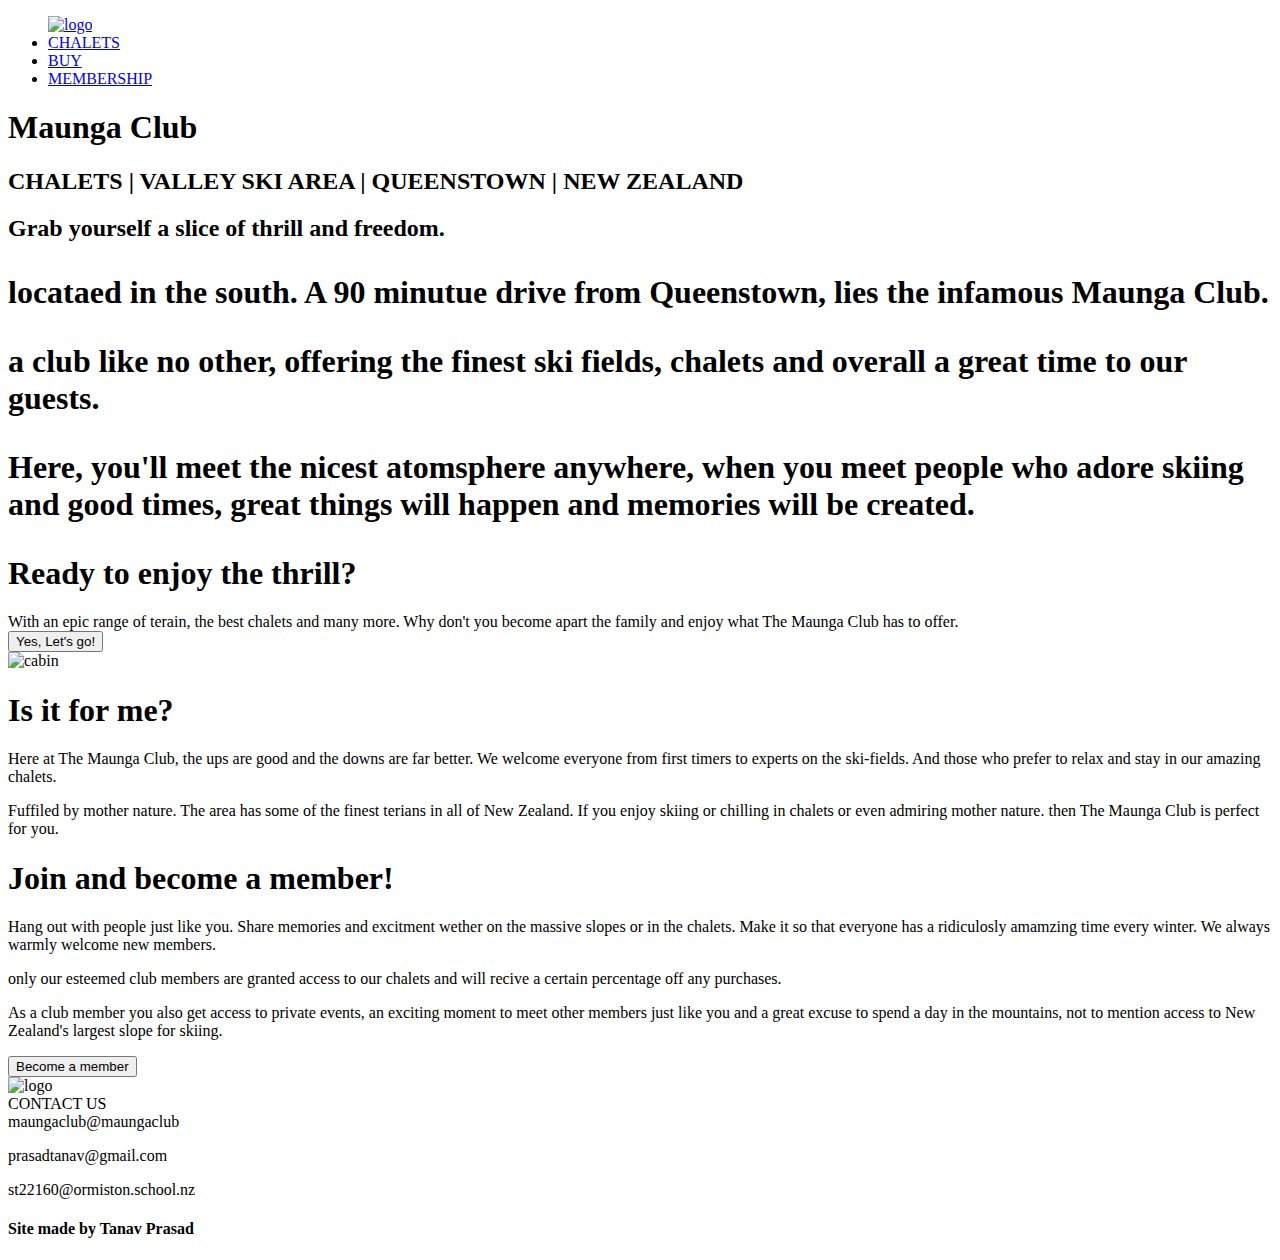
==== index.html @ 19711f41 "Add files via upload" ====
<!DOCTYPE html>
<html lang="en">
  <head>
    <meta charset="UTF-8" />
    <meta name="viewport" content="width=device-width, initial-scale=1.0" />
    <title>Maunga Club</title>
    <link rel="stylesheet" href="../css/styles.css" />
    <link rel="icon" href="../Maunga_Club_white.png" />
  </head>
  <body>
    <body>
      <div class="navbar">
        <div class="nav_buttons">
          <!-- Corrected the class name -->
          <!-- Logo for the website -->
          <ul>
            <a href="../pages/index.html">
              <img
                class="img_nav"
                src="../img/Maunga_Club_white.png"
                alt="logo"
              />
            </a>
            <!--the buttons for the nav bar-->
            <li><a class="name" href="../pages/chalets.html">CHALETS</a></li>
            <li><a class="name" href="../pages/booking.html">BUY</a></li>
            <li><a class="name" href="../pages/member.html">MEMBERSHIP</a></li>
          </ul>
        </div>
        <!--header for the main image-->
        <h1 class="center_1">Maunga Club</h1>
        <h2 class="center">
          CHALETS | VALLEY SKI AREA | QUEENSTOWN | NEW ZEALAND
        </h2>
      </div>

      <!-- ... Rest of your content ... -->
    </body>

    <!-- ... Your navigation and other content ... -->
    <div class="about_us">
      <!-- Parallax background -->
      <div class="freedom">
        <h2>Grab yourself a slice of thrill and freedom.</h2>
      </div>
      <div class="text_freedom">
        <h1>
          <p>
            locataed in the south. A 90 minutue drive from Queenstown, lies the
            infamous Maunga Club.
          </p>

          a club like no other, offering the finest ski fields, chalets and
          overall a great time to our guests.

          <p>
            Here, you'll meet the nicest atomsphere anywhere, when you meet
            people who adore skiing and good times, great things will happen and
            memories will be created.
          </p>
        </h1>
      </div>
    </div>
    <div class="redirect_booking">
      <div class="text_redirect">
        <h1>Ready to enjoy the thrill?</h1>
      </div>
      <div class="text_redirect_2">
        With an epic range of terain, the best chalets and many more. Why don't
        you become apart the family and enjoy what The Maunga Club has to offer.
      </div>
      <a href="../pages/booking.html">
        <button class="redirect_form">Yes, Let's go!</button>
      </a>
    </div>
    <!--this div is just used to create extra space between the image and next page-->
    <div class="space"></div>
    <!--this div is for -->
    <div class="facts">
      <div class="cabin_image">
        <img class="cabin" src="../img/maunga_club_cabin.jpg" alt="cabin" />
      </div>
      <div class="header_facts">
        <h1>Is it for me?</h1>
      </div>
      <div class="text_facts">
        <p>
          Here at The Maunga Club, the ups are good and the downs are far
          better. We welcome everyone from first timers to experts on the
          ski-fields. And those who prefer to relax and stay in our amazing
          chalets.
        </p>
        <p>
          Fuffiled by mother nature. The area has some of the finest terians in
          all of New Zealand. If you enjoy skiing or chilling in chalets or even
          admiring mother nature. then The Maunga Club is perfect for you.
        </p>
      </div>
    </div>
    <div class="member">
      <div class="header_member">
        <h1>Join and become a member!</h1>
      </div>
      <div class="text_member">
        Hang out with people just like you. Share memories and excitment wether
        on the massive slopes or in the chalets. Make it so that everyone has a
        ridiculosly amamzing time every winter. We always warmly welcome new
        members.
        <p>
          only our esteemed club members are granted access to our chalets and
          will recive a certain percentage off any purchases.
        </p>
        <p>
          As a club member you also get access to private events, an exciting
          moment to meet other members just like you and a great excuse to spend
          a day in the mountains, not to mention access to New Zealand's largest
          slope for skiing.
        </p>
      </div>
      <a href="../pages/member.html">
        <button class="become">Become a member</button>
      </a>
    </div>
    <footer class="footer">
      <img class="image_foot" src="../Maunga_Club_white.png" alt="logo" />
      <div class="contact_header">CONTACT US</div>

      <div class="contact_info">
        maungaclub@maungaclub
        <p>prasadtanav@gmail.com</p>
        <p>st22160@ormiston.school.nz</p>
      </div>
      <div class="credit"><h4>Site made by Tanav Prasad</h4></div>
    </footer>
  </body>
</html>
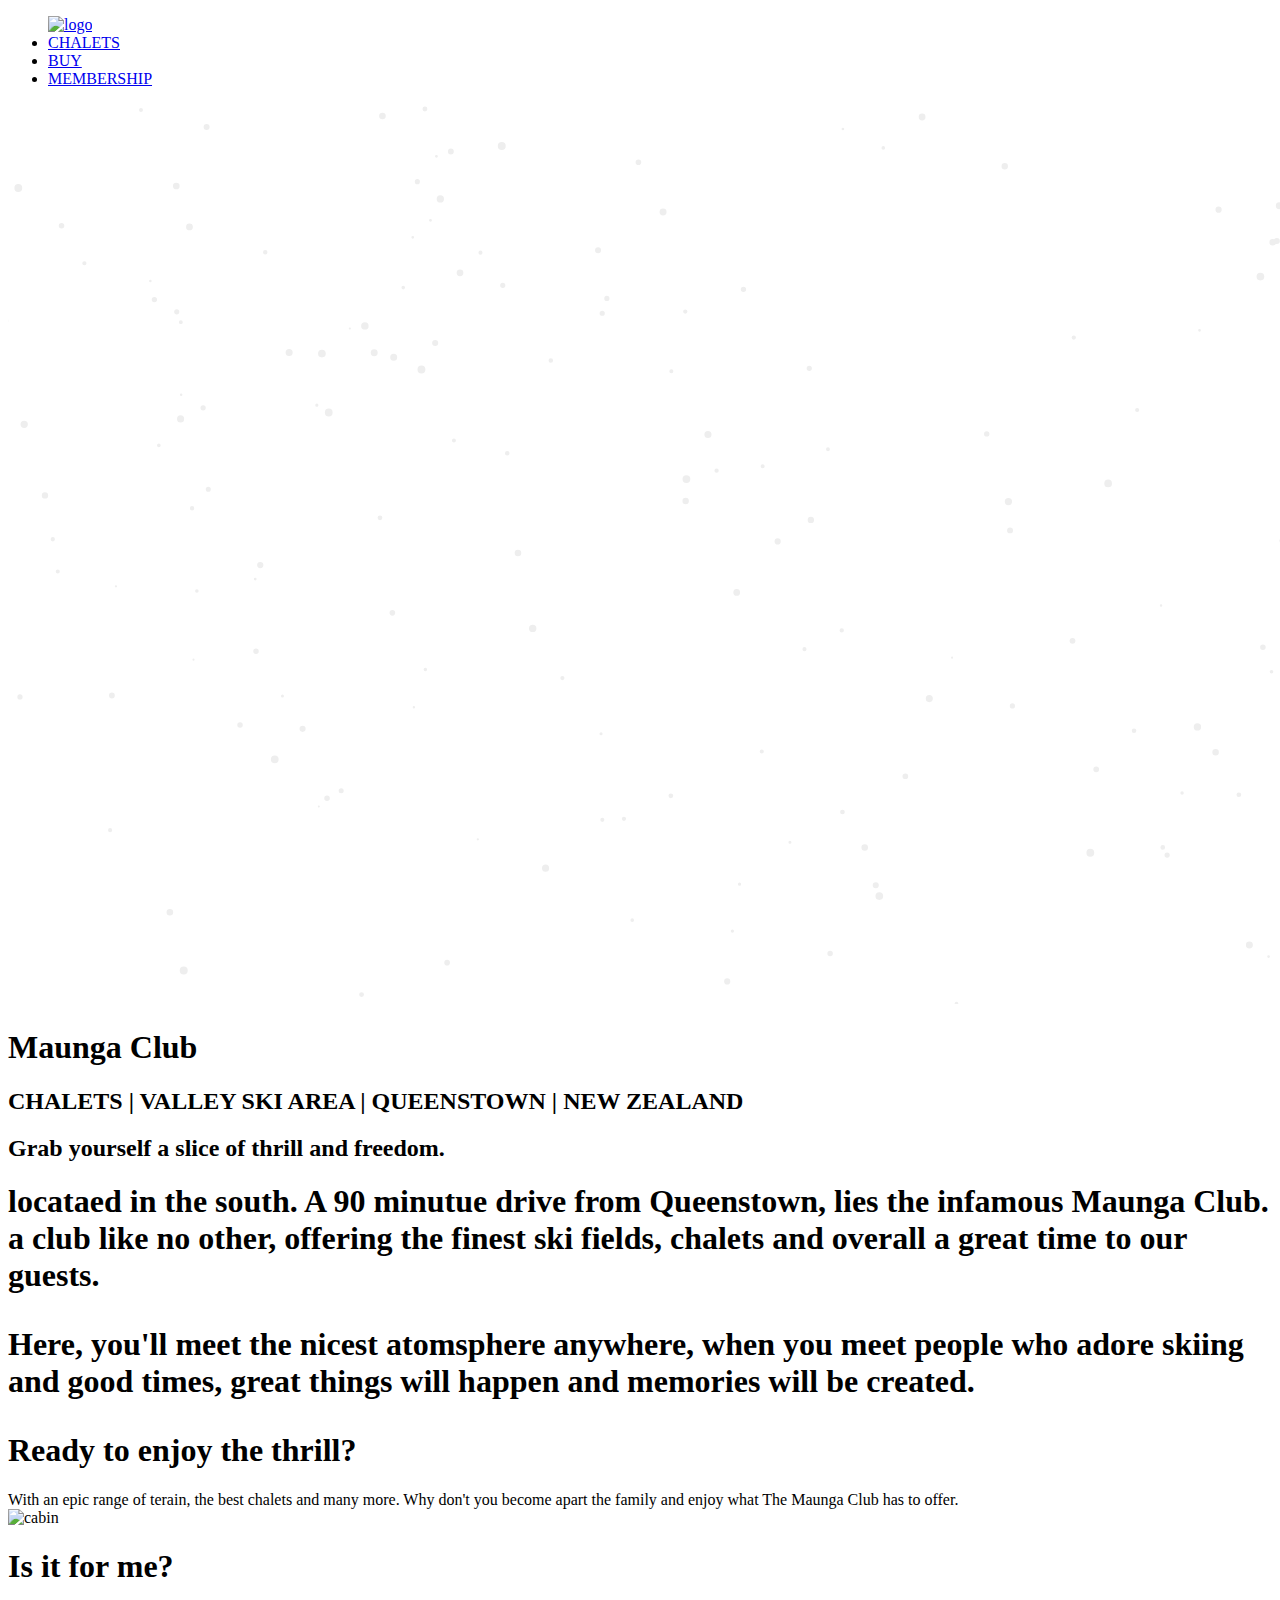
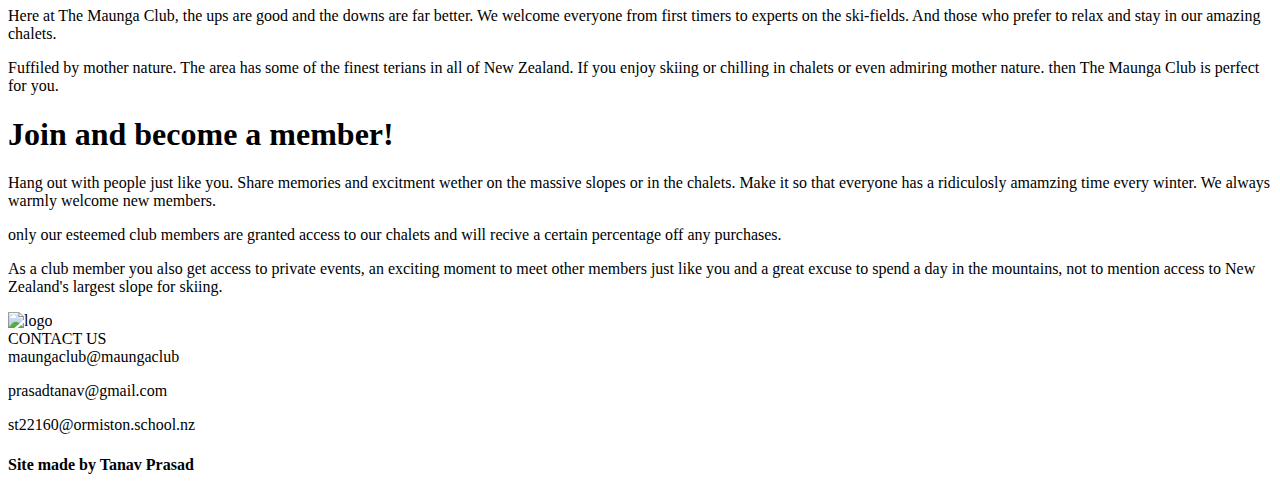
==== commit d4e80d80: "Update index.html" ====
--- a/index.html
+++ b/index.html
@@ -7,35 +7,234 @@
     <link rel="stylesheet" href="../css/styles.css" />
     <link rel="icon" href="../Maunga_Club_white.png" />
   </head>
+
   <body>
-    <body>
-      <div class="navbar">
-        <div class="nav_buttons">
-          <!-- Corrected the class name -->
-          <!-- Logo for the website -->
-          <ul>
-            <a href="../pages/index.html">
-              <img
-                class="img_nav"
-                src="../img/Maunga_Club_white.png"
-                alt="logo"
-              />
-            </a>
-            <!--the buttons for the nav bar-->
-            <li><a class="name" href="../pages/chalets.html">CHALETS</a></li>
-            <li><a class="name" href="../pages/booking.html">BUY</a></li>
-            <li><a class="name" href="../pages/member.html">MEMBERSHIP</a></li>
-          </ul>
+    <div class="navbar">
+      <div class="nav_buttons">
+        <!--snow effect-->
+
+        <!-- Corrected the class name -->
+        <!-- Logo for the website -->
+        <ul>
+          <a href="../pages/index.html">
+            <img
+              class="img_nav"
+              src="../img/Maunga_Club_white.png"
+              alt="logo"
+            />
+          </a>
+          <!--the buttons for the nav bar-->
+
+          <li><a class="name" href="../pages/chalets.html">CHALETS</a></li>
+          <li><a class="name" href="../pages/booking.html">BUY</a></li>
+          <li><a class="name" href="../pages/member.html">MEMBERSHIP</a></li>
+        </ul>
+        <div class="snow-embed w-embed">
+          <canvas id="snowCanvas"></canvas>
         </div>
-        <!--header for the main image-->
-        <h1 class="center_1">Maunga Club</h1>
-        <h2 class="center">
-          CHALETS | VALLEY SKI AREA | QUEENSTOWN | NEW ZEALAND
-        </h2>
-      </div>
-
-      <!-- ... Rest of your content ... -->
-    </body>
+        <script>
+          let _snowCanvas = function (obj) {
+            /**obj = {
+             *  //el must be given, the property with "?" ahead means that this property is alternative
+             *       el: element,
+             *       ?snowColor:   ,//color of snow, default:"#a6a6a6"
+             *       ?backgroundColor: ,//background color, default:"black"
+             *       ?maxSpeed: float number, //max speed of snow, default: 3.5
+             *       ?minSpeed: float number, //min speed of snow, default: 0.3
+             *       ?amount: number, //amount of snow, 150 default
+             *       ?rMax: number ,// max radius of snow, default: 4
+             *       ?rMin: number, //min  radius of snow, default: 1
+             *       ?width: number, // width of canvas, default: window.innerWidth
+             *       ?height: number, //height of canvas, default: window.innerHeight
+             *   }
+             **/
+
+            // check if given the right canvas element
+            var canvas = obj.el || document.getElementById("snowCanvas");
+            if (!canvas) {
+              console.log("please set the canvas element");
+              return;
+            }
+            if (canvas.tagName.toLowerCase() !== "canvas") {
+              console.log("please use this function on canvas element");
+              return;
+            }
+
+            canvas.style.backgroundColor = obj.background || "transparent";
+            //set background color
+            var fillStyle = obj.snowColor || "#eeeeee";
+            //color of snow
+            //check if given the right color config
+            if (
+              !_check(
+                _isColor,
+                [canvas.style.backgroundColor, fillStyle],
+                ["background color", "snow color"]
+              )
+            ) {
+              return;
+            }
+
+            var ctx = canvas.getContext("2d");
+
+            var maxSpeed = obj.maxSpeed || 0.9,
+              minSpeed = obj.minSpeed || 0.3,
+              count = obj.amount || 150, //count of snow
+              rMax = obj.rMax || 4, //max radius of snow
+              rMin = obj.rMin || 1,
+              W,
+              H;
+            //height and width of canvas;
+            setHeightWidth();
+            //initial height and width of canvas;
+
+            //check if given the right number
+            if (
+              !_check(
+                _isNumber,
+                [maxSpeed, minSpeed, count, rMax, rMin, W, H],
+                [
+                  "max speed 'maxSpeed'",
+                  "min speed 'minSpeed'",
+                  "amount",
+                  "max radius of snow 'rMax'",
+                  "min radius of snow 'rMin'",
+                  "width",
+                  "height",
+                ]
+              )
+            ) {
+              return;
+            }
+
+            function setHeightWidth() {
+              W = obj.width || window.innerWidth;
+              H = obj.height || window.innerHeight;
+              canvas.width = W;
+              canvas.height = H;
+            }
+
+            window.onresize = setHeightWidth;
+
+            var snowGroup = [];
+            var i;
+            for (i = 0; i < count; i++) {
+              snowGroup.push(initialEverySnow());
+            }
+
+            function initialEverySnow() {
+              return {
+                x: Math.random() * W - rMax,
+                y: Math.random() * H - rMax,
+                r: Math.random() * (rMax - rMin) + rMin,
+                s: Math.random() * (maxSpeed - minSpeed) + minSpeed,
+                xChangeRate: Math.random() * 1.6 - 0.8,
+              };
+            }
+
+            function draw() {
+              ctx.clearRect(0, 0, W, H);
+              ctx.beginPath();
+
+              var p;
+              for (var i = 0; i < snowGroup.length; i++) {
+                p = snowGroup[i];
+                ctx.fillStyle = fillStyle;
+                ctx.moveTo(p.x, p.y);
+                ctx.arc(p.x, p.y, p.r, 0, 2 * Math.PI);
+              }
+              ctx.fill();
+              update();
+            }
+
+            var delta = 0;
+            function update() {
+              //update position of every snow
+              delta += 0.01;
+              var p;
+              for (var i = 0; i < snowGroup.length; i++) {
+                p = snowGroup[i];
+                p.y += p.s;
+                p.x += Math.sin(delta + p.xChangeRate) * p.xChangeRate;
+                if (p.x > W + p.r || p.y > H + p.r || p.x < -p.r) {
+                  snowGroup[i] = initialEverySnow();
+                  var randomStartPostion = Math.ceil(Math.random() * 3);
+                  switch (randomStartPostion) {
+                    case 1:
+                      //drop from top
+                      snowGroup[i].x = Math.random() * W;
+                      snowGroup[i].y = -rMax;
+                      break;
+                    case 2:
+                      //start from left
+                      snowGroup[i].x = -rMax;
+                      snowGroup[i].y = Math.random() * H;
+                      break;
+                    case 3:
+                      //start from right
+                      snowGroup[i].x = W + rMax;
+                      snowGroup[i].y = Math.random() * H;
+                      break;
+                  }
+                }
+              }
+            }
+            setInterval(draw, 1000 / 60);
+          };
+
+          let _isColor = function (color) {
+            var color2 = "";
+            var el = document.createElement("i");
+            el.style.background = "";
+            el.style.background = color;
+            color2 = el.style.background;
+            if (color2.length === 0) {
+              return false;
+            }
+            el.style.borderColor = "";
+            return true;
+          };
+
+          let _check = (checkFunc, checkItemArr, warningStringArr) => {
+            for (let i = 0; i < checkItemArr.length; i++) {
+              if (!checkFunc(checkItemArr[i])) {
+                console.log(
+                  "_snowCanvas: please set the right " +
+                    warningStringArr[i] +
+                    "."
+                );
+                return false;
+              }
+            }
+            return true;
+          };
+
+          let _isNumber = (n) => {
+            return !isNaN(parseFloat(n)) && isFinite(n);
+          };
+
+          window.onload = _snowCanvas({
+            el: document.getElementById("snowCanvas"),
+            snowColor: "#eeeeee",
+            background: "transparent",
+            maxSpeed: 1,
+            minSpeed: 1,
+            width: "",
+            height: "",
+            amount: 150,
+            rMax: 4,
+            rMin: 1,
+          });
+        </script>
+      </div>
+      <!--header for the main image-->
+      <h1 class="center_1">Maunga Club</h1>
+      <h2 class="center">
+        CHALETS | VALLEY SKI AREA | QUEENSTOWN | NEW ZEALAND
+      </h2>
+    </div>
+
+    <!-- ... Rest of your content ... -->
 
     <!-- ... Your navigation and other content ... -->
     <div class="about_us">
@@ -45,13 +244,9 @@
       </div>
       <div class="text_freedom">
         <h1>
-          <p>
-            locataed in the south. A 90 minutue drive from Queenstown, lies the
-            infamous Maunga Club.
-          </p>
-
-          a club like no other, offering the finest ski fields, chalets and
-          overall a great time to our guests.
+          locataed in the south. A 90 minutue drive from Queenstown, lies the
+          infamous Maunga Club. a club like no other, offering the finest ski
+          fields, chalets and overall a great time to our guests.
 
           <p>
             Here, you'll meet the nicest atomsphere anywhere, when you meet
@@ -69,9 +264,6 @@
         With an epic range of terain, the best chalets and many more. Why don't
         you become apart the family and enjoy what The Maunga Club has to offer.
       </div>
-      <a href="../pages/booking.html">
-        <button class="redirect_form">Yes, Let's go!</button>
-      </a>
     </div>
     <!--this div is just used to create extra space between the image and next page-->
     <div class="space"></div>
@@ -117,9 +309,6 @@
           slope for skiing.
         </p>
       </div>
-      <a href="../pages/member.html">
-        <button class="become">Become a member</button>
-      </a>
     </div>
     <footer class="footer">
       <img class="image_foot" src="../Maunga_Club_white.png" alt="logo" />
